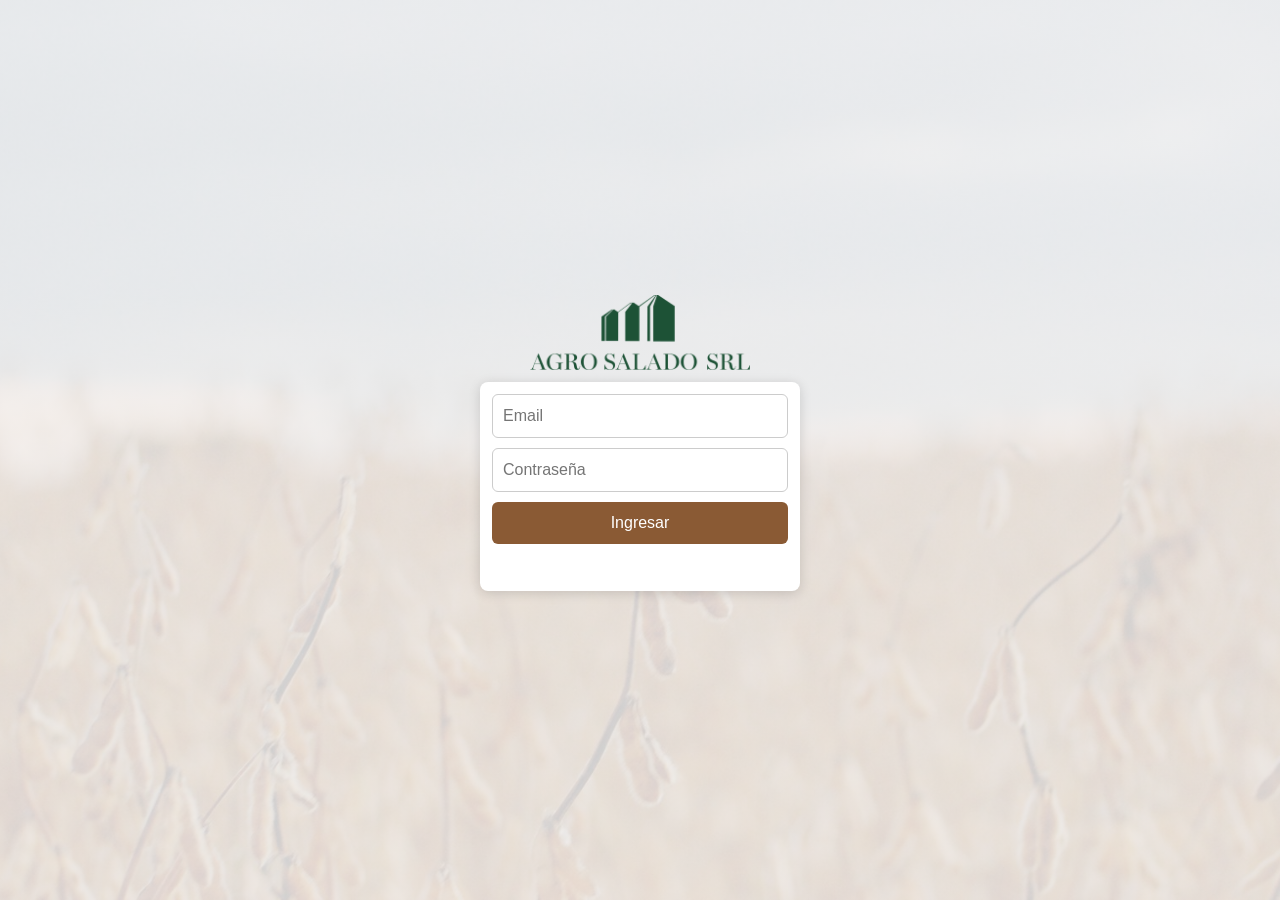
==== logistica/index.html @ 53a70a68 "Logística: enviar a liquidar (M6) Lado externo de "Mis viajes": checkbox por fila (solo en viajes qu" ====
<!DOCTYPE html>
<html lang="es">
<head>
  <meta charset="UTF-8">
  <meta name="viewport" content="width=device-width, initial-scale=1.0">
  <title>AGROSALADO Logística</title>
  <link rel="manifest" href="manifest.json">
  <meta name="apple-mobile-web-app-capable" content="yes">
  <meta name="apple-mobile-web-app-title" content="AGROSALADO Logística">
  <link rel="apple-touch-icon" href="/assets/icon-512.png">
  <link rel="icon" href="/assets/icon-64.png">
  <link rel="stylesheet" href="css/estilo.css">
</head>
<body>

  <div class="fondo-fijo"></div>

  <div id="version-footer" class="version-footer"></div>

  <div class="app-layout">
  <div class="app-scroll">

  <!-- ─── LOGIN ─── (mismo mecanismo que las otras 3 apps: Supabase Auth,
       email + contraseña — acá el login es compartido por personal interno
       y transportistas, auth.js decide el modo según dónde encuentre el
       user_id) -->
  <section id="pantalla-login" class="pantalla-login">
    <img src="/assets/logo-full.png" alt="AGROSALADO" class="login-logo">
    <form id="login-form" class="formulario">
      <input id="login-email" type="email" placeholder="Email" required autocomplete="username">
      <div class="campo-password">
        <input id="login-password" type="password" placeholder="Contraseña" required autocomplete="current-password">
        <button type="button" id="login-mostrar-clave" class="boton-mostrar-clave" aria-label="Mostrar contraseña"></button>
      </div>
      <button type="submit">Ingresar</button>
      <div id="login-mensaje" class="mensaje"></div>
    </form>
  </section>

  <!-- ─── APP ─── -->
  <div id="app-shell" class="oculto">
    <header class="encabezado">
      <h1 class="titulo-app">LOGÍSTICA</h1>
      <div class="encabezado-rincon">
        <button id="logout-boton" class="boton-secundario">Salir</button>
        <span id="usuario-nombre"></span>
      </div>
    </header>

    <!-- Vista de personal interno (owner/administrativo/encargado con
         acceso_logistica) — se completa en los próximos milestones. -->
    <div id="modo-staff" class="oculto">
      <nav class="tab-bar-inferior" style="position:static;box-shadow:none;margin-bottom:10px;border-radius:8px;overflow:hidden;">
        <button type="button" class="staff-tab" data-subpantalla="catalogo">Catálogo</button>
        <button type="button" class="staff-tab" data-subpantalla="viajes">Viajes</button>
      </nav>

      <section id="pantalla-catalogo" data-screen="catalogo" class="oculto">
        <h2>Transportistas</h2>
        <div id="cat-transportistas-mensaje" class="mensaje"></div>
        <div class="tabla-scroll">
          <table id="cat-transportistas-tabla" class="tabla">
            <thead>
              <tr><th>Nombre</th><th>Email</th><th>Categoría</th><th>Empresa</th><th>CUIT</th><th>Estado</th><th></th></tr>
            </thead>
            <tbody></tbody>
          </table>
        </div>
        <button type="button" id="cat-transportista-nuevo" class="boton-secundario">+ Nuevo transportista</button>

        <div id="cat-transportista-form-bloque" class="oculto">
          <h3 id="cat-transportista-form-titulo">Nuevo transportista</h3>
          <form id="cat-transportista-form" class="formulario">
            <input type="hidden" id="cat-transportista-user-id">
            <label>Nombre completo <input id="cat-transportista-nombre" type="text" required></label>
            <label>Email <input id="cat-transportista-email" type="email" required></label>
            <label>Teléfono <input id="cat-transportista-telefono" type="tel"></label>
            <div class="full radio-grupo">
              <label class="check-inline"><input type="radio" name="cat-transportista-categoria" value="propio"> Propio</label>
              <label class="check-inline"><input type="radio" name="cat-transportista-categoria" value="externo"> Externo</label>
            </div>
            <label class="full">Empresa (razón social, solo externos) <input id="cat-transportista-empresa" type="text"></label>
            <label class="full">CUIT (solo externos) <input id="cat-transportista-cuit" type="text"></label>
            <label class="full" id="cat-transportista-password-wrap">Contraseña <input id="cat-transportista-password" type="password" autocomplete="new-password"></label>
            <label class="check-inline full"><input type="checkbox" id="cat-transportista-activo" checked> Activo</label>
            <button type="submit" class="full">Guardar</button>
            <button type="button" id="cat-transportista-cancelar" class="boton-secundario full">Cancelar</button>
          </form>
        </div>

        <h2>Camiones</h2>
        <div id="cat-camiones-mensaje" class="mensaje"></div>
        <div class="tabla-scroll">
          <table id="cat-camiones-tabla" class="tabla">
            <thead><tr><th>Patente</th><th>Descripción</th><th>Estado</th></tr></thead>
            <tbody></tbody>
          </table>
        </div>
        <form id="cat-camion-form" class="formulario">
          <label>Patente <input id="cat-camion-patente" type="text" required style="text-transform:uppercase;"></label>
          <label>Descripción <input id="cat-camion-descripcion" type="text"></label>
          <button type="submit" class="full">Agregar camión</button>
        </form>
      </section>

      <section id="pantalla-viajes" data-screen="viajes" class="oculto">
        <h2>Viajes</h2>
        <div class="filtros">
          <label>Camión <select id="av-filtro-camion"><option value="">Todos</option></select></label>
          <label>Transportista <select id="av-filtro-transportista"><option value="">Todos</option></select></label>
          <label>Categoría
            <select id="av-filtro-categoria">
              <option value="">Todas</option>
              <option value="propio">Propio</option>
              <option value="externo">Externo</option>
            </select>
          </label>
          <label>Mes <input type="month" id="av-filtro-mes"></label>
          <button type="button" id="av-filtrar" class="boton-secundario">Filtrar</button>
        </div>
        <div id="av-mensaje" class="mensaje"></div>
        <div class="tabla-scroll">
          <table id="av-tabla" class="tabla">
            <thead>
              <tr><th>Código</th><th>Fecha</th><th>Transportista</th><th>Camión</th><th>Origen → Destino</th><th>Mercadería</th><th>Km</th><th>Tn</th><th>Docs</th><th>Estado</th><th></th></tr>
            </thead>
            <tbody></tbody>
          </table>
        </div>

        <div id="av-form-bloque" class="oculto">
          <h3 id="av-form-titulo">Editar viaje</h3>
          <form id="av-form" class="formulario">
            <input type="hidden" id="av-id">
            <label>Fecha de carga <input id="av-fecha" type="date" required></label>
            <label>Camión <select id="av-camion" required></select></label>
            <label>Origen <input id="av-origen" type="text" required></label>
            <label>Destino <input id="av-destino" type="text" required></label>
            <label>Mercadería <input id="av-mercaderia" type="text" required></label>
            <label>Km <input id="av-km" type="number" min="0" step="1"></label>
            <label>Tn <input id="av-tn" type="number" min="0" step="0.01"></label>
            <label class="full">Observaciones <textarea id="av-observaciones" rows="2"></textarea></label>
            <label class="full">Carta de porte <input id="av-carta-porte" type="file" accept=".png,.jpg,.jpeg,.pdf,image/png,image/jpeg,application/pdf"></label>
            <div id="av-carta-porte-actual" class="ayuda full oculto"></div>
            <label class="full">Ticket de pesada <input id="av-ticket-pesada" type="file" accept=".png,.jpg,.jpeg,.pdf,image/png,image/jpeg,application/pdf"></label>
            <div id="av-ticket-pesada-actual" class="ayuda full oculto"></div>
            <button type="submit" class="full">Guardar cambios</button>
            <button type="button" id="av-cancelar" class="boton-secundario full">Cancelar</button>
          </form>
        </div>
      </section>
    </div>

    <!-- Vista de transportista (propio o externo). Adjuntos (carta de
         porte / ticket de pesada) se agregan en el próximo milestone —
         acá se suben a Storage. -->
    <div id="modo-transportista" class="oculto">
      <section id="pantalla-mis-viajes" data-screen="mis-viajes" class="oculto">
        <h2 id="viaje-form-titulo">Cargar viaje</h2>
        <form id="viaje-form" class="formulario">
          <input type="hidden" id="viaje-id">
          <label>Fecha de carga <input id="viaje-fecha" type="date" required></label>
          <label>Camión
            <select id="viaje-camion" required></select>
          </label>
          <label>Origen <input id="viaje-origen" type="text" required></label>
          <label>Destino <input id="viaje-destino" type="text" required></label>
          <label>Mercadería <input id="viaje-mercaderia" type="text" required></label>
          <label>Km <input id="viaje-km" type="number" min="0" step="1"></label>
          <label>Tn <input id="viaje-tn" type="number" min="0" step="0.01"></label>
          <label class="full">Observaciones <textarea id="viaje-observaciones" rows="2"></textarea></label>
          <label class="full">Carta de porte <span id="viaje-carta-porte-requerido" class="oculto">(obligatorio)</span>
            <input id="viaje-carta-porte" type="file" accept=".png,.jpg,.jpeg,.pdf,image/png,image/jpeg,application/pdf">
          </label>
          <div id="viaje-carta-porte-actual" class="ayuda full oculto"></div>
          <label class="full">Ticket de pesada <span id="viaje-ticket-pesada-requerido" class="oculto">(obligatorio)</span>
            <input id="viaje-ticket-pesada" type="file" accept=".png,.jpg,.jpeg,.pdf,image/png,image/jpeg,application/pdf">
          </label>
          <div id="viaje-ticket-pesada-actual" class="ayuda full oculto"></div>
          <p class="ayuda full">Formatos aceptados: PNG, JPG, JPEG o PDF — hasta 10 MB por archivo.</p>
          <button type="submit" class="full" id="viaje-guardar-btn">Guardar viaje</button>
          <button type="button" id="viaje-cancelar-edicion" class="boton-secundario full oculto">Cancelar edición</button>
          <div id="viaje-form-mensaje" class="mensaje full"></div>
        </form>

        <h2>Mis viajes</h2>
        <div class="filtros">
          <label>Camión <select id="mv-filtro-camion"><option value="">Todos</option></select></label>
          <label>Mes <input type="month" id="mv-filtro-mes"></label>
          <button type="button" id="mv-filtrar" class="boton-secundario">Filtrar</button>
        </div>
        <div id="mv-mensaje" class="mensaje"></div>
        <div id="mv-liquidar-bloque" class="oculto" style="margin-bottom:10px;">
          <button type="button" id="mv-enviar-liquidar" class="boton-secundario">Enviar a liquidar los seleccionados</button>
        </div>
        <div class="tabla-scroll">
          <table id="mv-tabla" class="tabla">
            <thead>
              <tr><th></th><th>Código</th><th>Fecha</th><th>Camión</th><th>Origen → Destino</th><th>Mercadería</th><th>Km</th><th>Tn</th><th>Docs</th><th>Estado</th><th></th></tr>
            </thead>
            <tbody></tbody>
          </table>
        </div>

        <div id="mv-liquidaciones-bloque" class="oculto">
          <h2>Mis liquidaciones</h2>
          <div id="mv-liquidaciones-mensaje" class="mensaje"></div>
          <div class="tabla-scroll">
            <table id="mv-liquidaciones-tabla" class="tabla">
              <thead>
                <tr><th>Código</th><th>Estado</th><th>Enviada</th><th>Viajes</th><th>Tn</th><th>Km</th><th>Motivo rechazo</th></tr>
              </thead>
              <tbody></tbody>
            </table>
          </div>
        </div>
      </section>
    </div>
  </div>

  </div>

  <nav id="tab-bar-logistica" class="tab-bar-inferior oculto">
    <button type="button" id="tabbar-granos"><span class="tab-icono">🌾</span> Granos</button>
    <button type="button" id="tabbar-hacienda"><span class="tab-icono">🐄</span> Hacienda</button>
    <button type="button" id="tabbar-posgranaria"><span class="tab-icono">📈</span> Pos. Granaria</button>
    <button type="button" id="tabbar-rel"><span class="tab-icono">💹</span> $Rel</button>
    <button type="button" class="activo" disabled><span class="tab-icono">🚚</span> Logística</button>
  </nav>

  </div>

  <script type="module" src="js/app.js"></script>
</body>
</html>
---- logistica/css/estilo.css ----
* { box-sizing: border-box; }

html, body {
  height: 100%;
  margin: 0;
}

body {
  font-family: Arial, sans-serif;
  background-color: #f2f2f2;
  color: #2c3e50;
}

/* Fondo fijo real (background-attachment:fixed no funciona en iOS Safari) */
.fondo-fijo {
  position: fixed; inset: 0; z-index: -1;
  background: linear-gradient(rgba(242,242,242,0.55), rgba(242,242,242,0.55)),
              url('/assets/fondo-login.jpg') center top/cover no-repeat;
}

/* Layout en columna (en vez de position:fixed, poco confiable en iOS
   Safari/PWA instalada) para que la barra inferior quede siempre pegada
   abajo sin que el scroll la tape ni la desplace. */
.app-layout {
  display: flex;
  flex-direction: column;
  height: 100vh;
  height: 100dvh;
}
.app-scroll {
  flex: 1 1 auto;
  overflow-y: auto;
  -webkit-overflow-scrolling: touch;
  padding: 12px;
}

/* ── TAB BAR INFERIOR (Granos / Hacienda / Pos. Granaria / $Rel / Logística)
   — oculta por completo para transportistas, ver app.js ── */
.tab-bar-inferior {
  flex-shrink: 0;
  display: flex;
  background: white;
  box-shadow: 0 -1px 6px rgba(0,0,0,0.12);
  z-index: 500;
  padding-bottom: env(safe-area-inset-bottom, 0);
}
.tab-bar-inferior button {
  flex: 1;
  width: auto;
  background: white;
  color: #6c757d;
  border: none;
  border-radius: 0;
  padding: 8px 4px 7px;
  font-size: 0.75em;
  display: flex;
  flex-direction: column;
  align-items: center;
  gap: 2px;
  cursor: pointer;
}
.tab-bar-inferior button .tab-icono { font-size: 1.3em; }
.tab-bar-inferior button.activo { color: #8a5a34; font-weight: bold; }
.tab-bar-inferior button:disabled { cursor: default; }

.toast {
  position: fixed; left: 50%; bottom: 90px;
  transform: translate(-50%, 10px);
  background: #2c3e50; color: white;
  padding: 10px 18px; border-radius: 20px;
  font-size: 0.9em; font-weight: bold;
  box-shadow: 0 4px 14px rgba(0,0,0,0.3);
  z-index: 950; pointer-events: none;
  opacity: 0; transition: opacity 0.25s ease, transform 0.25s ease;
}
.toast.visible { opacity: 1; transform: translate(-50%, 0); }

h1, h2, h3 { color: #2c3e50; }
h1 { text-align: center; font-size: 1.4em; }
h2 { font-size: 1.15em; margin: 14px 0 8px; }
h3 { font-size: 1em; margin: 14px 0 6px; }

.oculto { display: none !important; }

/* ─── formularios ─── */
.formulario {
  display: grid;
  grid-template-columns: 1fr;
  gap: 10px;
  background: white;
  padding: 12px;
  border-radius: 8px;
  box-shadow: 0 1px 4px rgba(0,0,0,0.08);
  margin-bottom: 14px;
}

.formulario label {
  display: flex;
  flex-direction: column;
  gap: 4px;
  font-size: 0.9em;
}

.formulario input,
.formulario select,
.formulario textarea {
  font-size: 16px; /* evita zoom en iPhone */
  height: 44px;
  padding: 8px 10px;
  border-radius: 6px;
  border: 1px solid #ccc;
  width: 100%;
  max-width: 100%;
  background: white;
  -webkit-appearance: none;
  appearance: none;
  box-sizing: border-box;
}

.formulario select { -webkit-appearance: auto; appearance: auto; }

.formulario input[type="date"] {
  display: block;
  width: 100%;
  max-width: 100%;
  box-sizing: border-box;
}

.formulario textarea { height: auto; }

.formulario input:focus,
.formulario select:focus,
.formulario textarea:focus {
  outline: none;
  border-color: #8a5a34;
  box-shadow: 0 0 0 2px rgba(138,90,52,0.15);
}

.formulario .full { grid-column: 1 / -1; }

.campo-password { position: relative; }
.campo-password input { padding-right: 46px; }
.boton-mostrar-clave {
  position: absolute; right: 6px; top: 50%; transform: translateY(-50%);
  width: 34px; height: 34px;
  display: flex; align-items: center; justify-content: center;
  background: transparent; color: #555;
  border: none; padding: 0; font-size: 1.25em;
  cursor: pointer;
}

button {
  background-color: #8a5a34; color: white;
  border: none; cursor: pointer;
  border-radius: 6px; padding: 12px;
  font-size: 1em;
}
button:active { filter: brightness(0.9); }

.boton-secundario {
  background-color: #6c757d;
  margin-bottom: 10px;
}
.boton-anular {
  background-color: #ad1e19;
  margin-bottom: 10px;
}

/* ─── filtros ─── */
.filtros {
  display: flex;
  flex-wrap: wrap;
  gap: 8px;
  align-items: flex-end;
  margin-bottom: 10px;
  background: white;
  padding: 10px;
  border-radius: 8px;
}
.filtros label {
  display: flex;
  flex-direction: column;
  font-size: 0.85em;
  gap: 2px;
}
.filtros select, .filtros input {
  padding: 6px;
  border-radius: 6px;
  border: 1px solid #ccc;
}

/* ─── tablas ─── */
.tabla-scroll { overflow-x: auto; }
.tabla { width: 100%; border-collapse: collapse; background: white; border-radius: 8px; overflow: hidden; }
.tabla th, .tabla td { padding: 8px 10px; border-bottom: 1px solid #eee; text-align: left; font-size: 0.85em; }
.tabla thead th { background: #f2f2f2; color: #2c3e50; }
.tabla tr.anulado { color: #999; }

/* ─── grupos de checkbox/radio inline ─── */
.check-inline { display: flex; align-items: center; gap: 8px; font-size: 0.9em; }
.check-inline input[type="checkbox"], .check-inline input[type="radio"] {
  width: auto; height: auto; margin: 0; -webkit-appearance: auto; appearance: auto;
}
.radio-grupo { display: flex; gap: 16px; }

/* ─── mensajes / banners ─── */
.mensaje { font-size: 0.9em; min-height: 1.2em; margin: 4px 0; }
.mensaje.error { color: #ad1e19; font-weight: bold; }
.mensaje.ok { color: #1e7e34; font-weight: bold; }
.mensaje.advertencia { color: #8a6100; font-weight: bold; }
.ayuda { font-size: 0.85em; color: #666; margin: 4px 0 8px; }

/* ─── versión ─── */
.version-footer {
  position: fixed;
  left: 6px;
  bottom: 58px;
  font-size: 0.7em;
  color: #999;
  z-index: 100;
  pointer-events: none;
}

/* ─── login ─── */
.pantalla-login {
  position: fixed; inset: 0;
  z-index: 50;
  display: flex; flex-direction: column; align-items: center; justify-content: center;
  gap: 12px;
  padding: 20px;
  background: linear-gradient(rgba(242,242,242,0.85), rgba(242,242,242,0.85)),
              url('/assets/fondo-login.jpg') center/cover no-repeat;
}
.pantalla-login .login-logo { width: 100%; max-width: 220px; height: auto; display: block; }
.pantalla-login .formulario { width: 100%; max-width: 320px; box-shadow: 0 2px 12px rgba(0,0,0,0.15); }

/* ─── layout general de la app ─── */
.encabezado {
  display: flex;
  justify-content: space-between;
  align-items: flex-start;
  margin-bottom: 8px;
}
.encabezado .titulo-app {
  margin: 0;
  font-size: 1.5em;
  letter-spacing: 0.04em;
  color: #1d5236;
}
.encabezado-rincon {
  display: flex;
  flex-direction: column;
  align-items: flex-end;
  gap: 3px;
}
.encabezado-rincon #usuario-nombre {
  font-size: 0.7em;
  color: #888;
}

/* ─── placeholder de pantalla en construcción ─── */
.en-construccion {
  background: white;
  border-radius: 8px;
  padding: 30px 16px;
  text-align: center;
  color: #888;
  box-shadow: 0 1px 4px rgba(0,0,0,0.08);
}
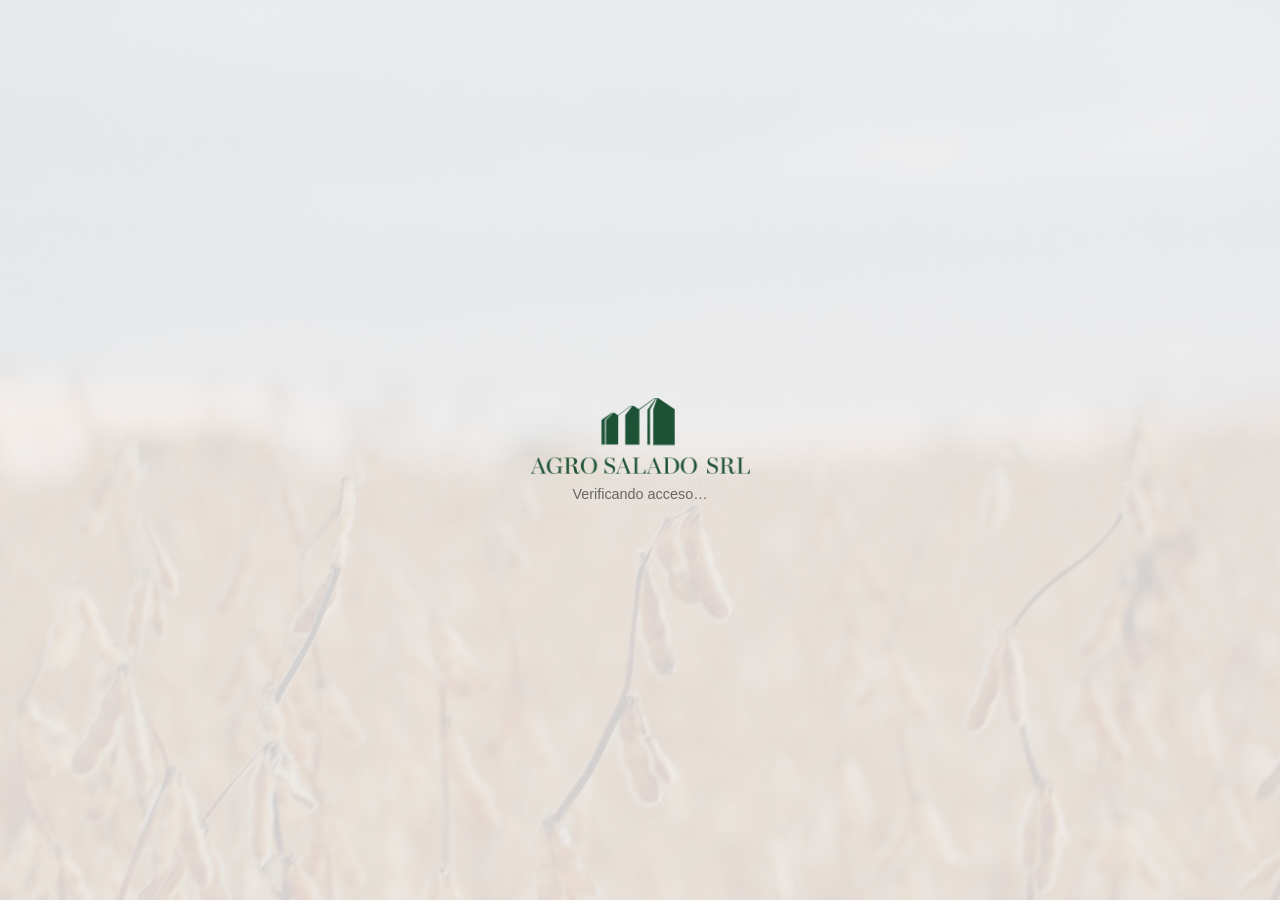
==== commit 98480ae2: "Evitar el destello del formulario de login al cambiar de app Hacienda, $Rel y Logística mostraban el" ====
--- a/logistica/index.html
+++ b/logistica/index.html
@@ -10,6 +10,7 @@
   <link rel="apple-touch-icon" href="/assets/icon-512.png">
   <link rel="icon" href="/assets/icon-64.png">
   <link rel="stylesheet" href="css/estilo.css">
+  <script src="https://cdn.sheetjs.com/xlsx-latest/package/dist/xlsx.full.min.js"></script>
 </head>
 <body>
 
@@ -26,7 +27,8 @@
        user_id) -->
   <section id="pantalla-login" class="pantalla-login">
     <img src="/assets/logo-full.png" alt="AGROSALADO" class="login-logo">
-    <form id="login-form" class="formulario">
+    <div id="login-cargando" style="color:#666;font-size:0.9em;">Verificando acceso…</div>
+    <form id="login-form" class="formulario oculto">
       <input id="login-email" type="email" placeholder="Email" required autocomplete="username">
       <div class="campo-password">
         <input id="login-password" type="password" placeholder="Contraseña" required autocomplete="current-password">
@@ -53,6 +55,9 @@
       <nav class="tab-bar-inferior" style="position:static;box-shadow:none;margin-bottom:10px;border-radius:8px;overflow:hidden;">
         <button type="button" class="staff-tab" data-subpantalla="catalogo">Catálogo</button>
         <button type="button" class="staff-tab" data-subpantalla="viajes">Viajes</button>
+        <button type="button" class="staff-tab" data-subpantalla="liquidaciones">Liquidaciones</button>
+        <button type="button" class="staff-tab oculto" id="staff-tab-cierres" data-subpantalla="cierres">Cierres</button>
+        <button type="button" class="staff-tab" data-subpantalla="reportes">Reportes</button>
       </nav>
 
       <section id="pantalla-catalogo" data-screen="catalogo" class="oculto">
@@ -119,6 +124,7 @@
           <button type="button" id="av-filtrar" class="boton-secundario">Filtrar</button>
         </div>
         <div id="av-mensaje" class="mensaje"></div>
+        <button type="button" id="av-exportar" class="boton-secundario">Exportar a Excel</button>
         <div class="tabla-scroll">
           <table id="av-tabla" class="tabla">
             <thead>
@@ -149,6 +155,79 @@
           </form>
         </div>
       </section>
+
+      <section id="pantalla-liquidaciones" data-screen="liquidaciones" class="oculto">
+        <h2>Liquidaciones</h2>
+        <div class="filtros">
+          <label>Estado
+            <select id="al-filtro-estado">
+              <option value="pendiente" selected>Pendientes</option>
+              <option value="aceptada">Aceptadas</option>
+              <option value="rechazada">Rechazadas</option>
+              <option value="">Todas</option>
+            </select>
+          </label>
+          <button type="button" id="al-filtrar" class="boton-secundario">Filtrar</button>
+        </div>
+        <div id="al-mensaje" class="mensaje"></div>
+        <div class="tabla-scroll">
+          <table id="al-tabla" class="tabla">
+            <thead>
+              <tr><th>Código</th><th>Transportista</th><th>Estado</th><th>Enviada</th><th>Viajes</th><th>Tn</th><th>Km</th><th>Motivo rechazo</th><th></th></tr>
+            </thead>
+            <tbody></tbody>
+          </table>
+        </div>
+      </section>
+
+      <section id="pantalla-cierres" data-screen="cierres" class="oculto">
+        <h2>Cierre mensual de propios</h2>
+        <div class="filtros">
+          <label>Transportista propio <select id="cm-transportista"></select></label>
+        </div>
+        <div id="cm-mensaje" class="mensaje"></div>
+        <div class="filtros">
+          <label>Cerrar mes <input type="month" id="cm-mes-nuevo"></label>
+          <button type="button" id="cm-cerrar-btn" class="boton-secundario">Cerrar este mes</button>
+        </div>
+        <h3>Meses cerrados</h3>
+        <div class="tabla-scroll">
+          <table id="cm-tabla" class="tabla">
+            <thead><tr><th>Año</th><th>Mes</th><th>Cerrado el</th><th></th></tr></thead>
+            <tbody></tbody>
+          </table>
+        </div>
+      </section>
+
+      <section id="pantalla-reportes" data-screen="reportes" class="oculto">
+        <div id="rp-sueldo-bloque" class="oculto">
+          <h2>Sueldo de propios</h2>
+          <div class="filtros">
+            <label>Mes <input type="month" id="rp-sueldo-mes"></label>
+            <button type="button" id="rp-sueldo-buscar" class="boton-secundario">Buscar</button>
+          </div>
+          <div id="rp-sueldo-mensaje" class="mensaje"></div>
+          <div class="tabla-scroll">
+            <table id="rp-sueldo-tabla" class="tabla">
+              <thead><tr><th>Transportista</th><th>Viajes</th><th>Tn</th><th>Km</th><th>Mes cerrado</th></tr></thead>
+              <tbody></tbody>
+            </table>
+          </div>
+          <button type="button" id="rp-sueldo-exportar" class="boton-secundario">Exportar a Excel</button>
+        </div>
+
+        <h2>Pendientes de facturar (externos)</h2>
+        <p class="ayuda">Liquidaciones ya aceptadas — el transportista ya puede facturar citando el código.</p>
+        <div id="rp-facturar-mensaje" class="mensaje"></div>
+        <button type="button" id="rp-facturar-actualizar" class="boton-secundario">Actualizar</button>
+        <div class="tabla-scroll">
+          <table id="rp-facturar-tabla" class="tabla">
+            <thead><tr><th>Código</th><th>Transportista</th><th>Aceptada el</th><th>Viajes</th><th>Tn</th><th>Km</th></tr></thead>
+            <tbody></tbody>
+          </table>
+        </div>
+        <button type="button" id="rp-facturar-exportar" class="boton-secundario">Exportar a Excel</button>
+      </section>
     </div>
 
     <!-- Vista de transportista (propio o externo). Adjuntos (carta de
@@ -193,6 +272,7 @@
         <div id="mv-liquidar-bloque" class="oculto" style="margin-bottom:10px;">
           <button type="button" id="mv-enviar-liquidar" class="boton-secundario">Enviar a liquidar los seleccionados</button>
         </div>
+        <button type="button" id="mv-exportar" class="boton-secundario">Exportar a Excel</button>
         <div class="tabla-scroll">
           <table id="mv-tabla" class="tabla">
             <thead>
@@ -214,6 +294,23 @@
             </table>
           </div>
         </div>
+
+        <div id="cm-propio-bloque" class="oculto">
+          <h2>Cerrar mi mes</h2>
+          <p class="ayuda">Una vez que cerrás un mes, dejás de ver esos viajes acá — si necesitás corregir algo después, pedile a administración que lo reabra.</p>
+          <div class="filtros">
+            <label>Mes <input type="month" id="cm-propio-mes"></label>
+            <button type="button" id="cm-propio-cerrar-btn" class="boton-secundario">Cerrar este mes</button>
+          </div>
+          <div id="cm-propio-mensaje" class="mensaje"></div>
+          <h3>Meses ya cerrados</h3>
+          <div class="tabla-scroll">
+            <table id="cm-propio-tabla" class="tabla">
+              <thead><tr><th>Año</th><th>Mes</th><th>Cerrado el</th></tr></thead>
+              <tbody></tbody>
+            </table>
+          </div>
+        </div>
       </section>
     </div>
   </div>
